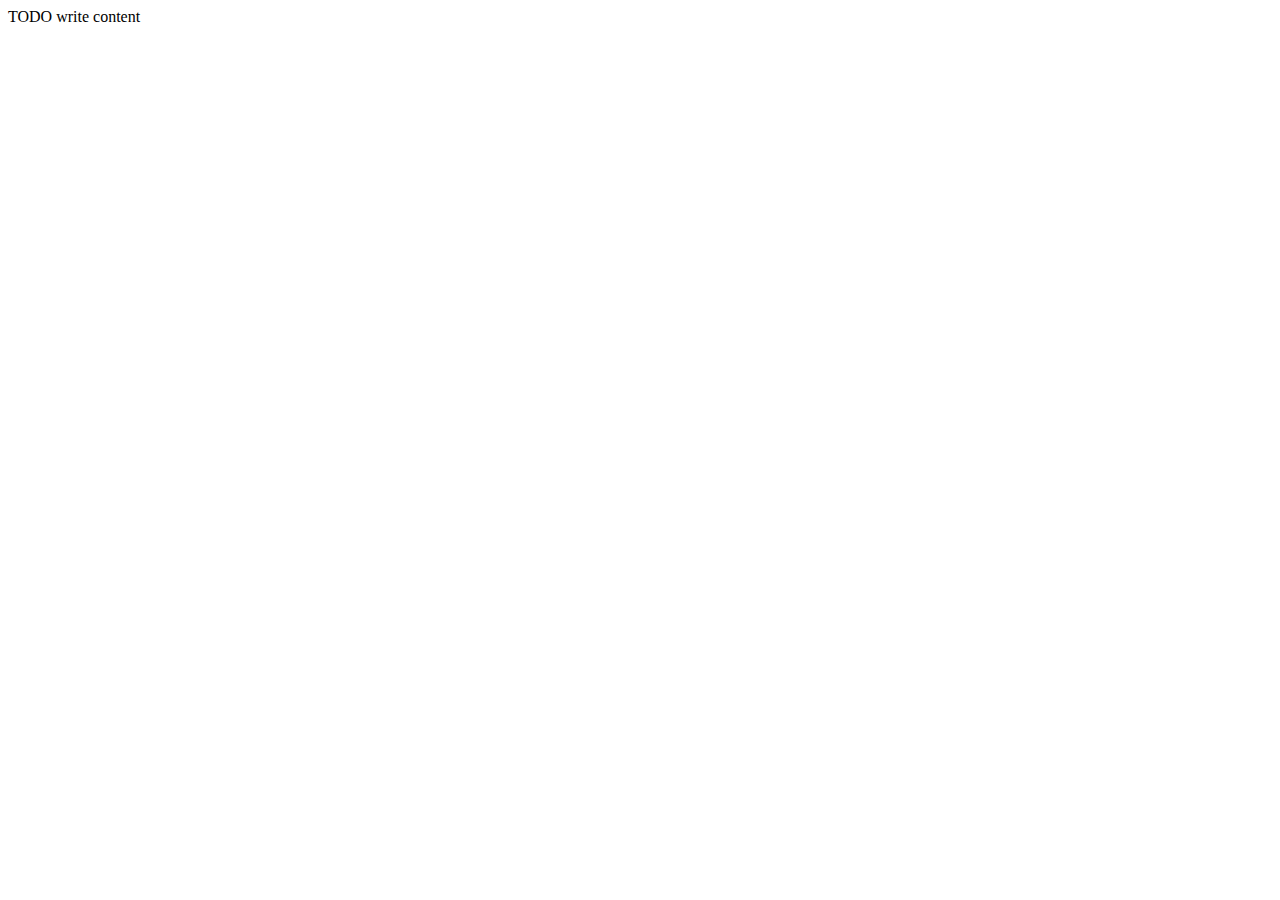
==== Clase2FrontEnding/web/index.html @ ca31988a "comenzando html" ====
<!DOCTYPE html>
<html>
    <head>
        <title>TODO supply a title</title>
        <meta charset="UTF-8">
        <meta name="viewport" content="width=device-width, initial-scale=1.0">
    </head>
    <body>
        <div>TODO write content</div>
    </body>
</html>
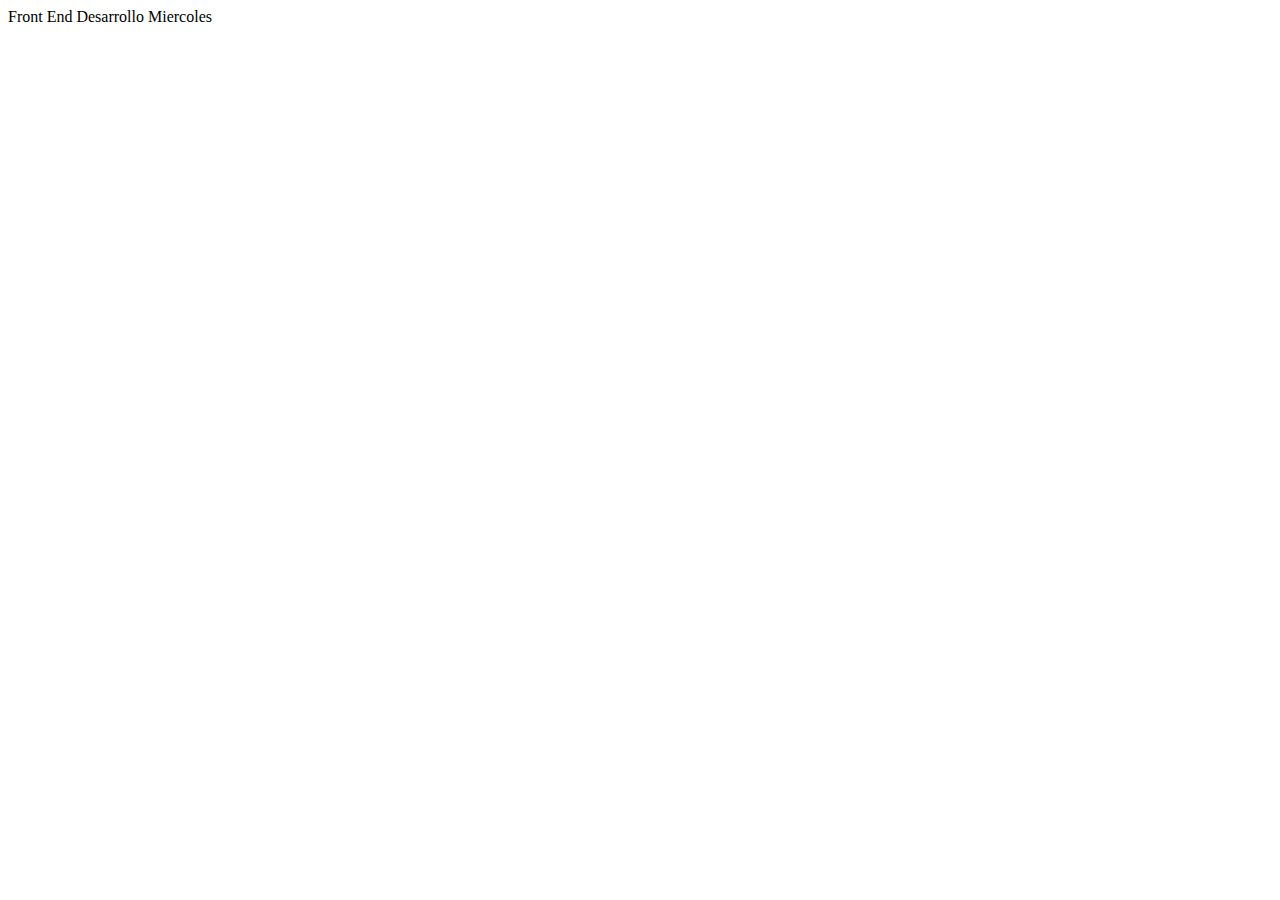
==== commit 5b691e89: "agregando lineas al html" ====
--- a/Clase2FrontEnding/web/index.html
+++ b/Clase2FrontEnding/web/index.html
@@ -1,11 +1,11 @@
 <!DOCTYPE html>
 <html>
     <head>
-        <title>TODO supply a title</title>
+        <title>Miercoles!!</title>
         <meta charset="UTF-8">
         <meta name="viewport" content="width=device-width, initial-scale=1.0">
     </head>
     <body>
-        <div>TODO write content</div>
+        <div>Front End Desarrollo Miercoles</div>
     </body>
 </html>
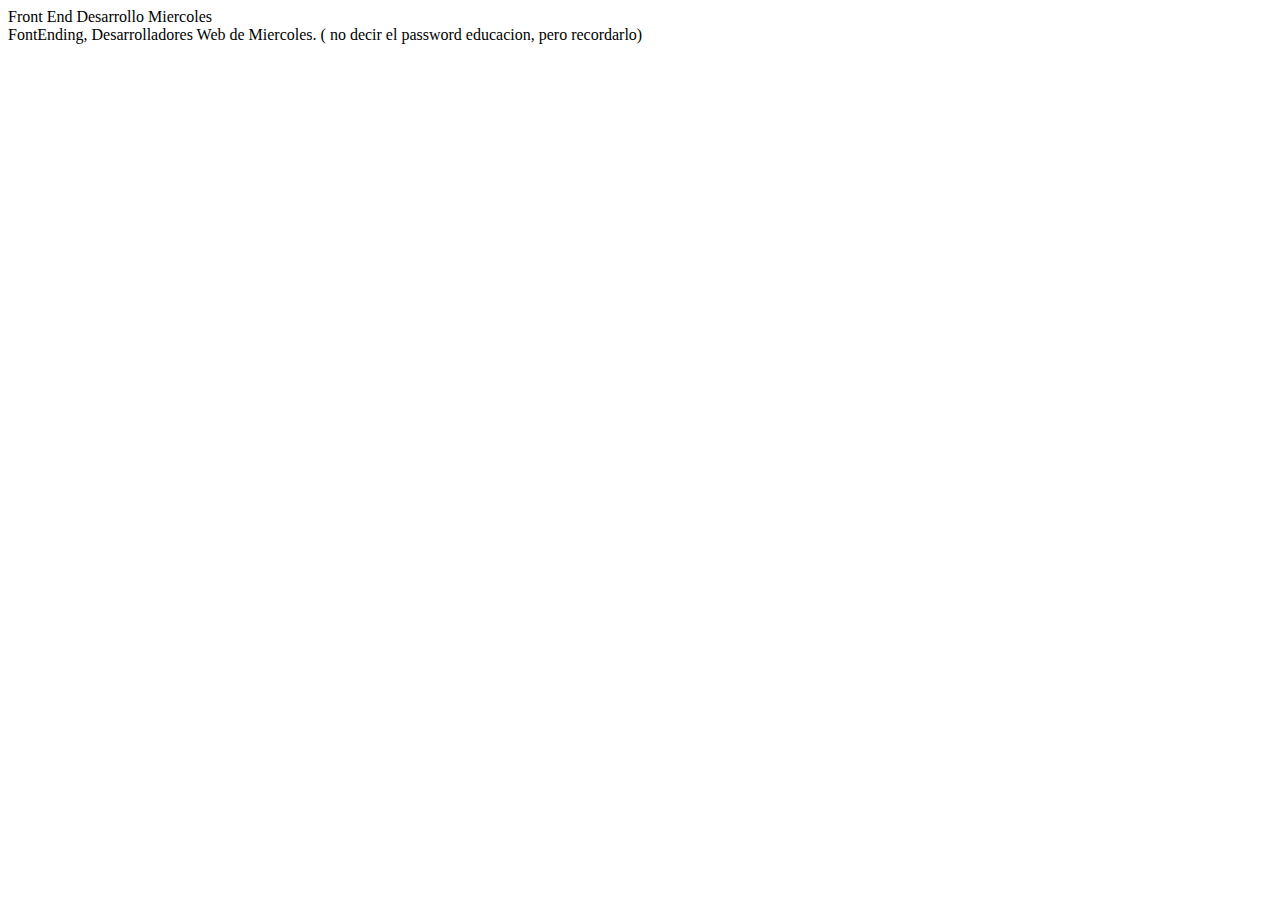
==== commit e19e7d57: "esquema basico grid" ====
--- a/Clase2FrontEnding/web/index.html
+++ b/Clase2FrontEnding/web/index.html
@@ -6,6 +6,18 @@
         <meta name="viewport" content="width=device-width, initial-scale=1.0">
     </head>
     <body>
-        <div>Front End Desarrollo Miercoles</div>
+        <header>Front End Desarrollo Miercoles</header>
+        <div class="contenedor">
+            <section>
+                <article id="a123"></article>
+                <article id="a124"></article>
+            </section>
+            <section>
+                <article ></article>
+                <article id="a125"></article>
+            </section>
+        </div>
+        <footer>FontEnding, Desarrolladores Web de Miercoles. 
+            ( no decir el password educacion, pero recordarlo)</footer>
     </body>
 </html>
